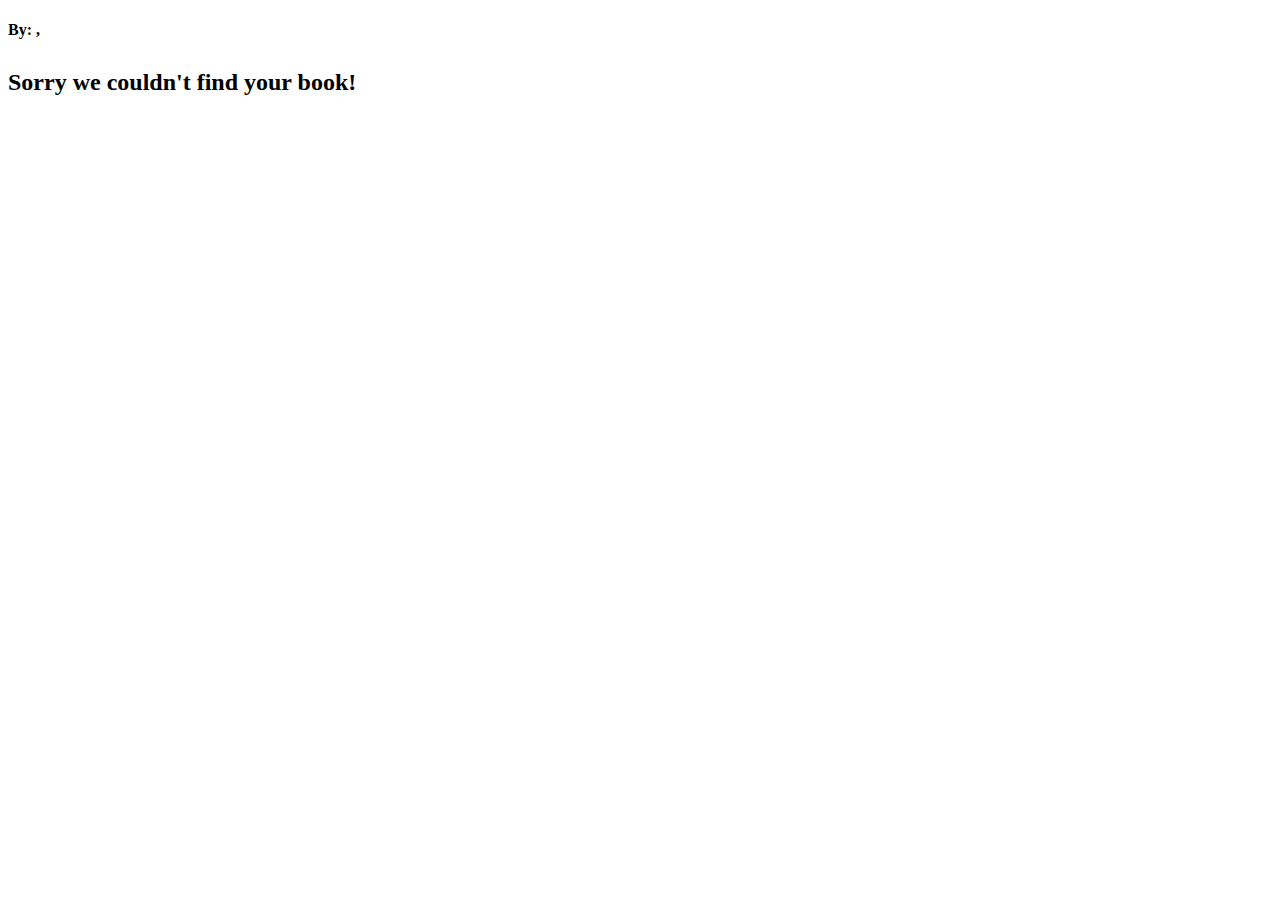
==== src/main/resources/templates/book.html @ bfe5f3c5 "Submission version" ====
<!DOCTYPE html>
<html lang="en" xmlns:th="http://www.thymeleaf.org">
<head th:include="index :: head_tag">
</head>

<body>

<div class="navbar navbar-inverse navbar-fixed-top" th:include="index :: toolbar">
</div>

<div class="container">

    <div class="jumbotron" th:unless="${book == null}">
        <h1 >
            <span th:text="${book.title}"></span>
            <h4> By:
                 <span th:each="author,iterStat : ${book.authors}">
                        <a th:href="@{/book?author={author} (author=${author})}" th:text="${author}"></a>
                        <th:block th:if="${!iterStat.last}">,</th:block>
                 </span>
            </h4>
        </h1>
        <a th:href="@{/book?publisher={pub} (pub=${book.publisher})}" th:text="${book.publisher}"></a>

        <p th:text="${book.description}" style="margin-top: 30px"> </p>

        <div th:if="${hasdemand}">
            <form th:replace="mydemands :: remove_demand"></form>
        </div>

        <div th:if="${!hasdemand}">
            <form th:replace="books :: add_demand"></form>
        </div>

    </div>
    <div th:if="${book == null}"><h2>Sorry we couldn't find your book!</h2></div>

</div> <!-- /container -->

</body>
</html>
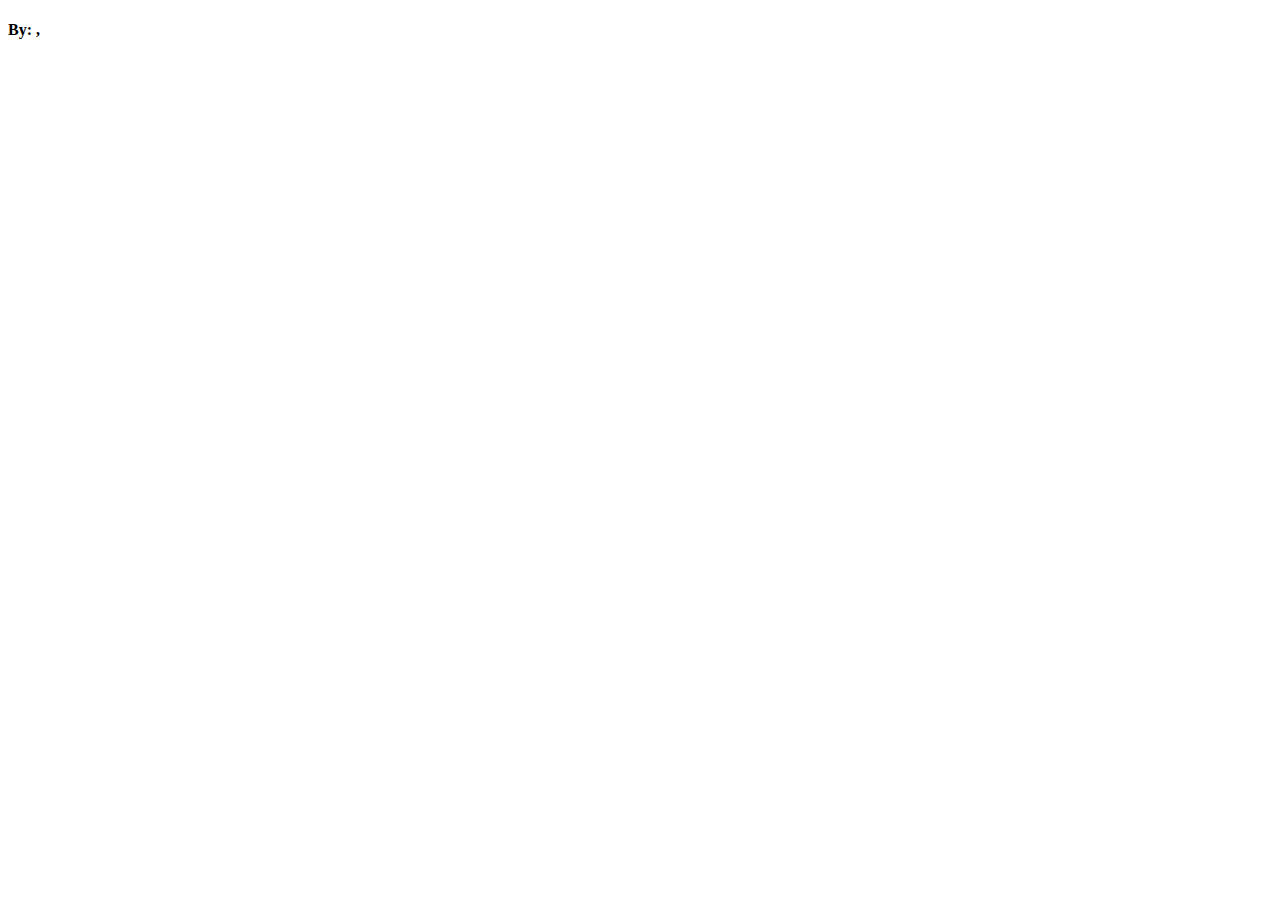
==== commit 9cd564d2: "- Refactor getCurrentUser, move it to UserService instead of UserController. - Add message.propertie" ====
--- a/src/main/resources/templates/book.html
+++ b/src/main/resources/templates/book.html
@@ -33,7 +33,7 @@
         </div>
 
     </div>
-    <div th:if="${book == null}"><h2>Sorry we couldn't find your book!</h2></div>
+    <div th:if="${book == null}"><h2 th:text="#{books.book_not_exist}"></h2></div>
 
 </div> <!-- /container -->
 
